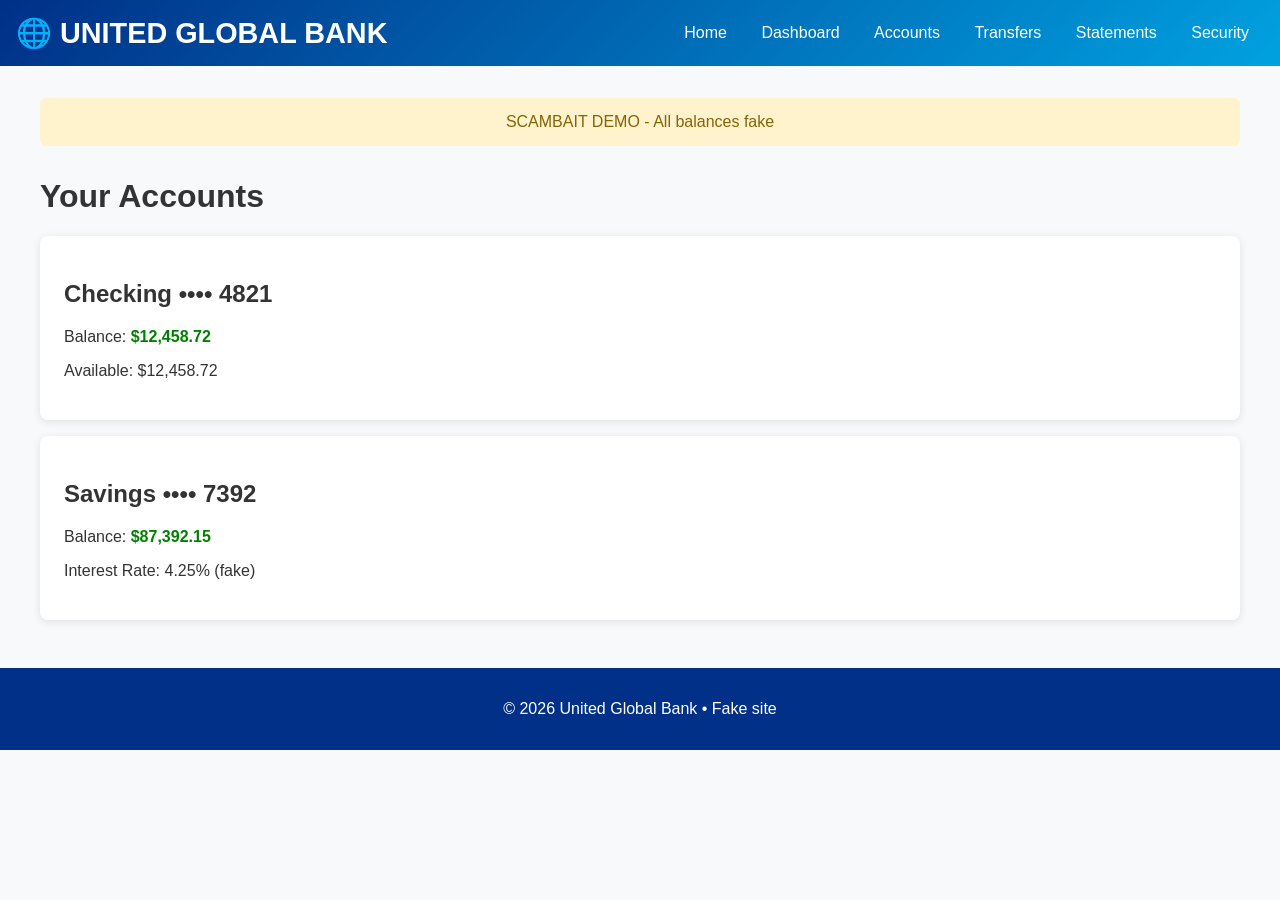
==== accounts.html @ e998065b "Add files via upload" ====
<!DOCTYPE html>
<html lang="en">
<head>
    <meta charset="UTF-8">
    <meta name="viewport" content="width=device-width, initial-scale=1.0">
    <title>Accounts - United Global Bank</title>
    <link rel="stylesheet" href="styles.css">
</head>
<body>
    <header>
        <div class="logo">🌐 UNITED GLOBAL BANK</div>
        <nav>
            <a href="index.html">Home</a>
            <a href="dashboard.html">Dashboard</a>
            <a href="accounts.html">Accounts</a>
            <a href="transfer.html">Transfers</a>
            <a href="statements.html">Statements</a>
            <a href="security.html">Security</a>
        </nav>
    </header>
    
    <div class="container">
        <div class="fake-notice">SCAMBAIT DEMO - All balances fake</div>
        
        <h1>Your Accounts</h1>
        
        <div class="card">
            <h2>Checking •••• 4821</h2>
            <p>Balance: <strong style="color:green;">$12,458.72</strong></p>
            <p>Available: $12,458.72</p>
        </div>
        
        <div class="card">
            <h2>Savings •••• 7392</h2>
            <p>Balance: <strong style="color:green;">$87,392.15</strong></p>
            <p>Interest Rate: 4.25% (fake)</p>
        </div>
    </div>
    
    <footer>© 2026 United Global Bank • Fake site</footer>
    <script src="script.js"></script>
</body>
</html>
---- styles.css ----
body { 
    font-family: 'Segoe UI', Arial, sans-serif; 
    margin: 0; 
    background: #f8f9fa; 
    color: #333;
}
header {
    background: linear-gradient(135deg, #003087, #00a1e0);
    color: white;
    padding: 1rem;
    display: flex;
    align-items: center;
    justify-content: space-between;
}
.logo { font-size: 1.8rem; font-weight: bold; }
nav a {
    color: white;
    margin: 0 15px;
    text-decoration: none;
}
nav a:hover { text-decoration: underline; }
.hero {
    background: #003087;
    color: white;
    text-align: center;
    padding: 4rem 2rem;
}
.container {
    max-width: 1200px;
    margin: 2rem auto;
    padding: 0 2rem;
}
.fake-notice {
    background: #fff3cd;
    color: #856404;
    padding: 15px;
    border-radius: 6px;
    text-align: center;
    margin-bottom: 2rem;
}
.login-section {
    max-width: 450px;
    margin: 0 auto;
    background: white;
    padding: 2rem;
    border-radius: 8px;
    box-shadow: 0 4px 12px rgba(0,0,0,0.1);
}
input {
    width: 100%;
    padding: 12px;
    margin: 10px 0;
    border: 1px solid #ddd;
    border-radius: 4px;
    box-sizing: border-box;
}
button {
    width: 100%;
    padding: 14px;
    background: #003087;
    color: white;
    border: none;
    border-radius: 4px;
    font-size: 1.1rem;
    cursor: pointer;
}
button:hover { background: #00205f; }
.card {
    background: white;
    padding: 1.5rem;
    margin: 1rem 0;
    border-radius: 8px;
    box-shadow: 0 2px 8px rgba(0,0,0,0.1);
}
table {
    width: 100%;
    border-collapse: collapse;
}
th, td {
    padding: 12px;
    text-align: left;
    border-bottom: 1px solid #eee;
}
footer {
    text-align: center;
    padding: 2rem;
    background: #003087;
    color: white;
    margin-top: 3rem;
}
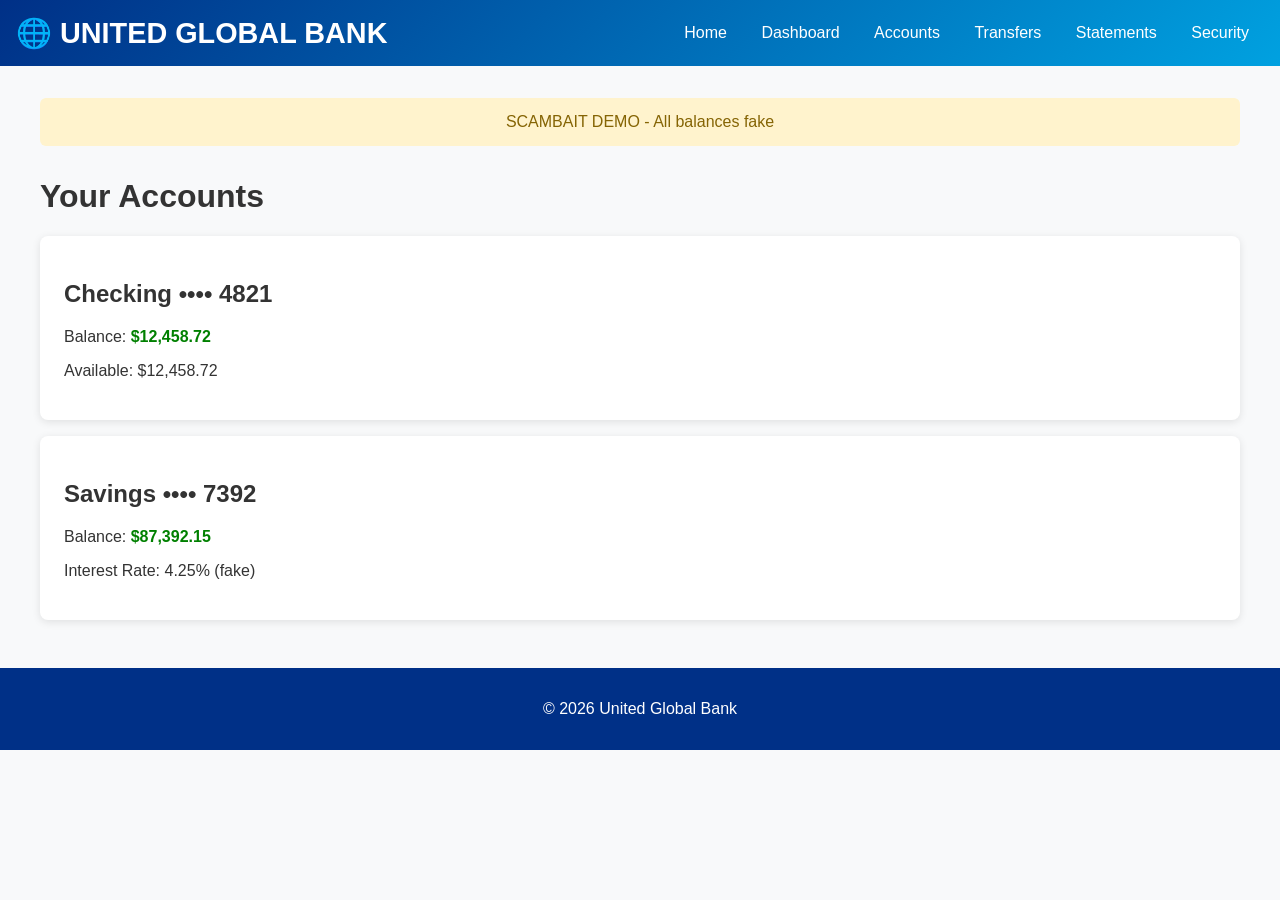
==== commit 72d12352: "Add files via upload" ====
--- a/accounts.html
+++ b/accounts.html
@@ -37,7 +37,7 @@
         </div>
     </div>
     
-    <footer>© 2026 United Global Bank • Fake site</footer>
+    <footer>© 2026 United Global Bank</footer>
     <script src="script.js"></script>
 </body>
 </html>
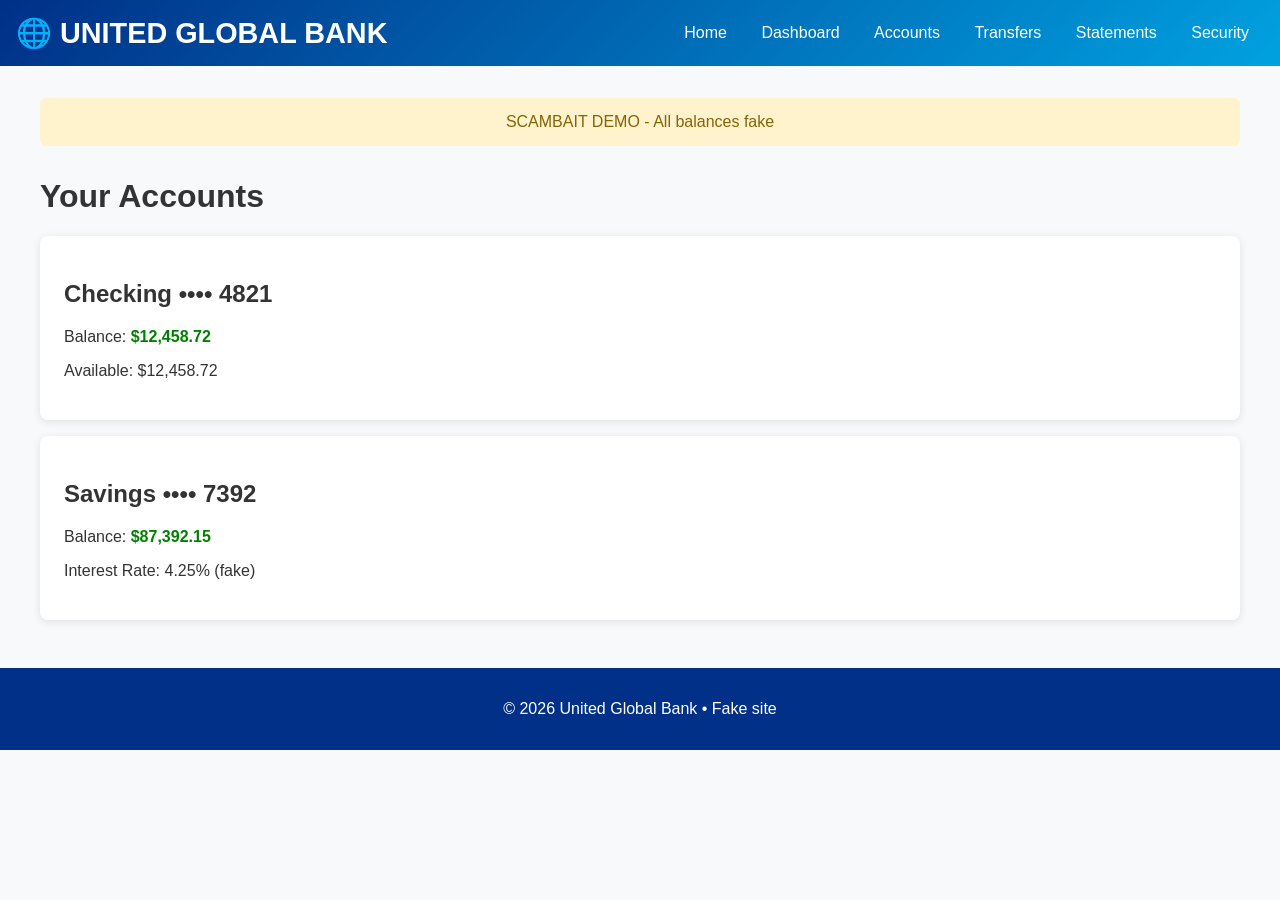
==== commit baedddc1: "Add files via upload" ====
--- a/accounts.html
+++ b/accounts.html
@@ -37,7 +37,7 @@
         </div>
     </div>
     
-    <footer>© 2026 United Global Bank</footer>
+    <footer>© 2026 United Global Bank • Fake site</footer>
     <script src="script.js"></script>
 </body>
 </html>
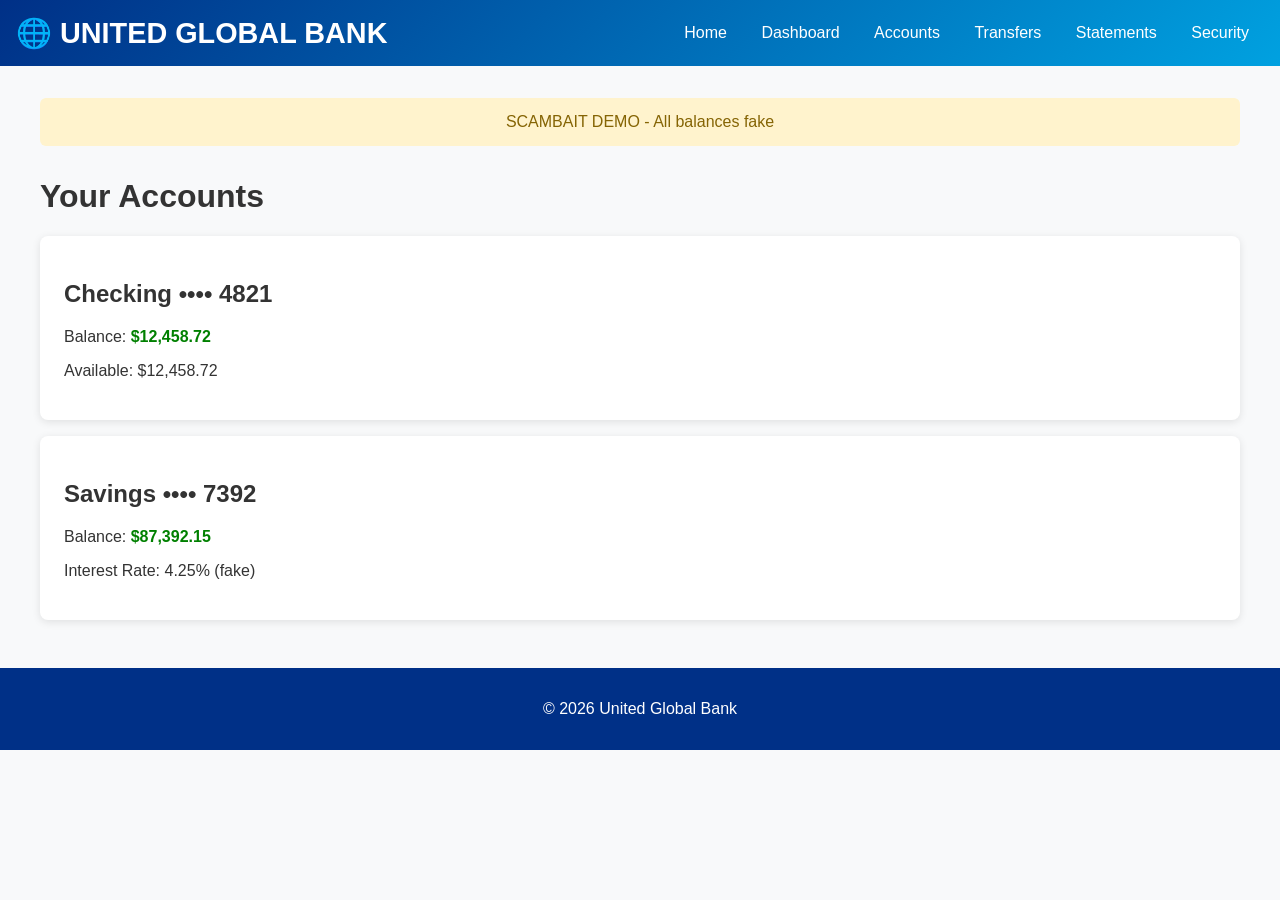
==== commit aba963e3: "Add files via upload" ====
--- a/accounts.html
+++ b/accounts.html
@@ -37,7 +37,7 @@
         </div>
     </div>
     
-    <footer>© 2026 United Global Bank • Fake site</footer>
+    <footer>© 2026 United Global Bank</footer>
     <script src="script.js"></script>
 </body>
 </html>
